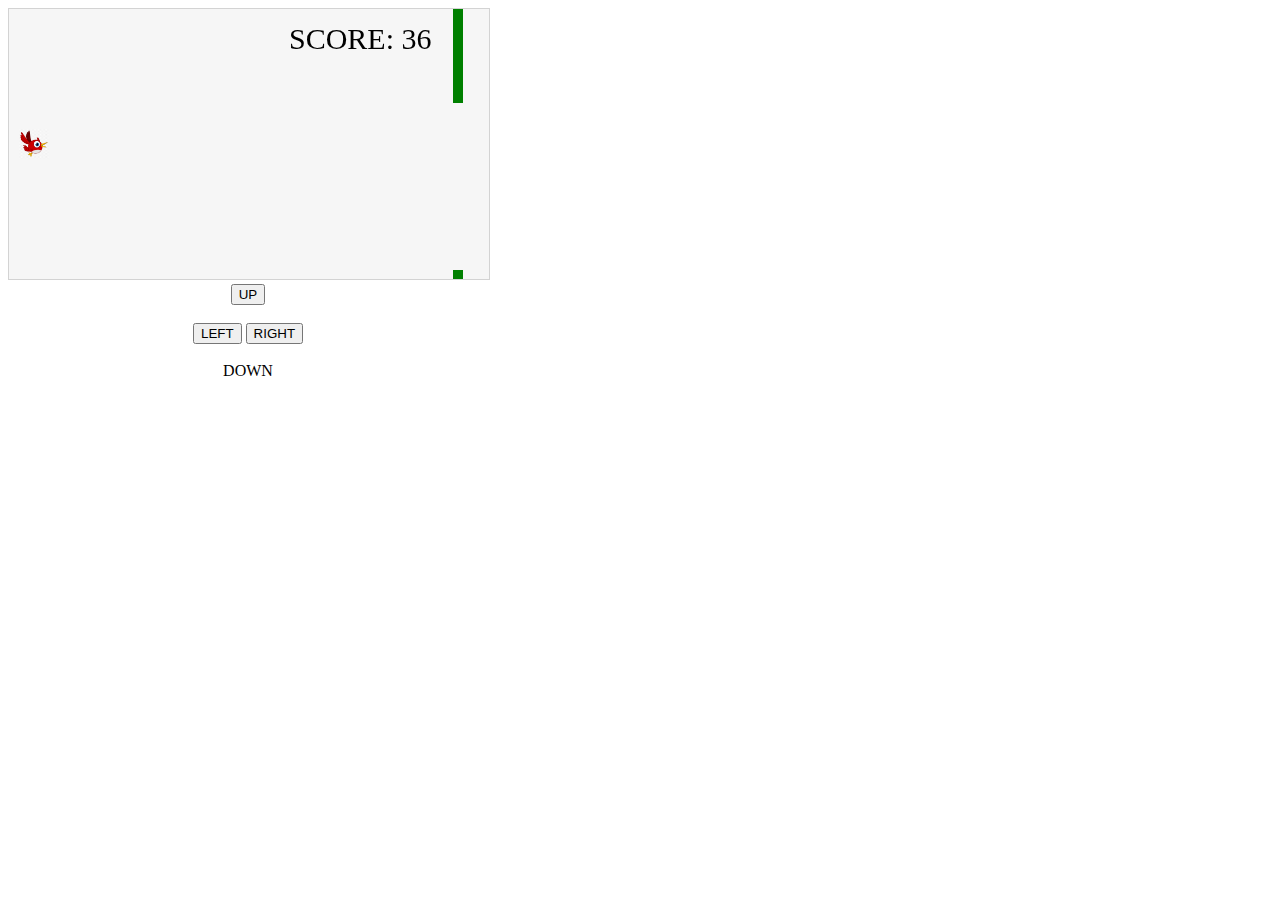
==== game/index.html @ ae7b8b85 "update game" ====
<!DOCTYPE html>
<html>
<head>
	<meta charset="utf-8">
	<meta name="viewport" content="width=device-width, initial-scale=1">
	<title>Flappy Bird J4F - TinBui</title>
	<link rel="stylesheet" href="cpro.css" type="text/css">
</head>
<body onload="startGame()">
	<br>
    <div style="text-align:center;width:480px;">
   		<button onmousedown="move('up')" onmouseup="clearmove()" ontouchstart="move('up')">UP</button><br><br>
  		<button onmousedown="move('left')" onmouseup="clearmove()" ontouchstart="move('left')">LEFT</button>
  		<button onmousedown="move('right')" onmouseup="clearmove()" ontouchstart="move('right')">RIGHT</button><br><br>
 	 	<bu*tton onmousedown="move('down')" onmouseup="clearmove()" ontouchstart="move('down')">DOWN</button>
	</div>
    <script language="javascript" src="jpro.js"></script>
</body>
</html>
---- game/cpro.css ----
canvas{
	border: 1px solid #d3d3d3;
	background-color: #f6f6f6;
}
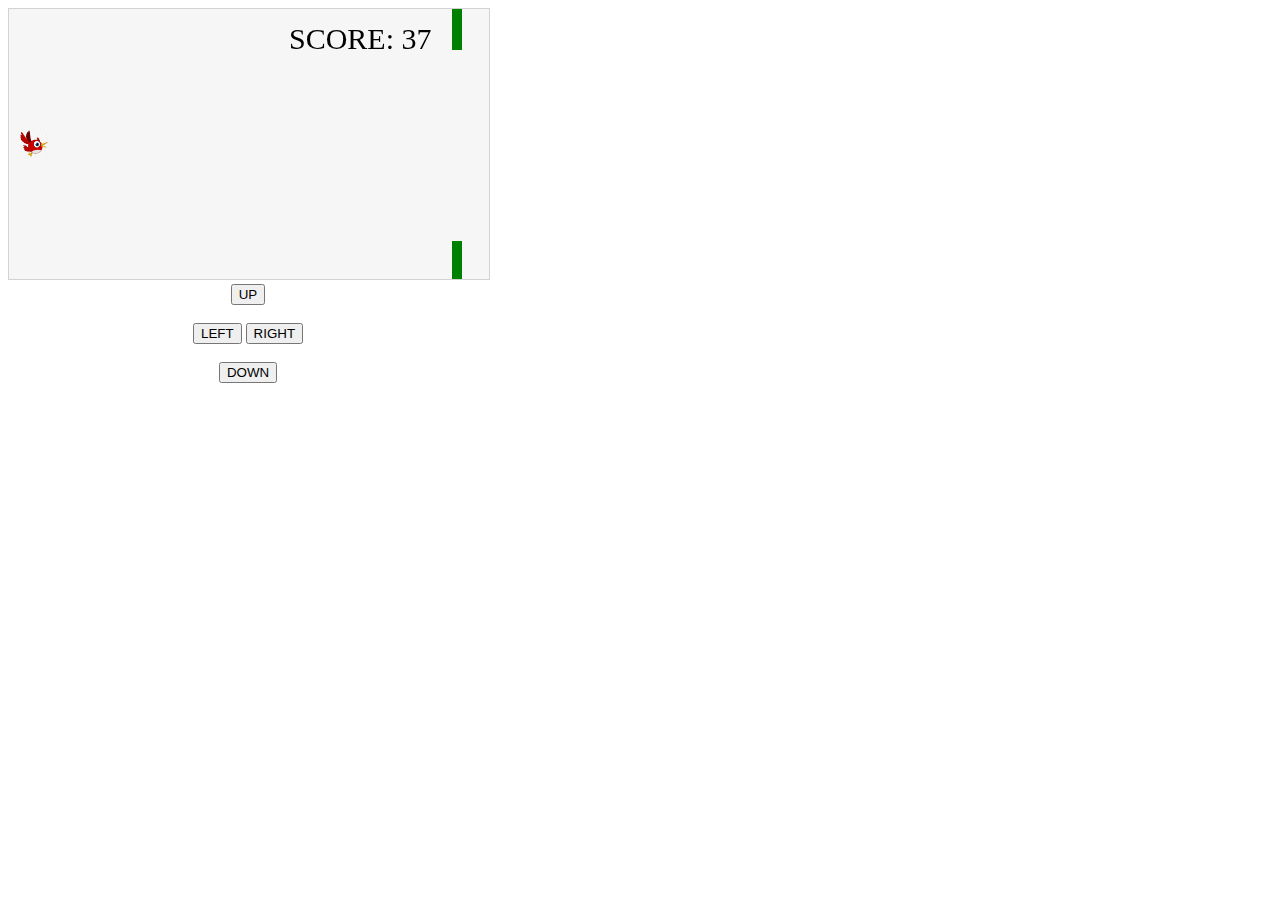
==== commit 4e1e237b: "update game" ====
--- a/game/index.html
+++ b/game/index.html
@@ -12,7 +12,7 @@
    		<button onmousedown="move('up')" onmouseup="clearmove()" ontouchstart="move('up')">UP</button><br><br>
   		<button onmousedown="move('left')" onmouseup="clearmove()" ontouchstart="move('left')">LEFT</button>
   		<button onmousedown="move('right')" onmouseup="clearmove()" ontouchstart="move('right')">RIGHT</button><br><br>
- 	 	<bu*tton onmousedown="move('down')" onmouseup="clearmove()" ontouchstart="move('down')">DOWN</button>
+ 	 	<button onmousedown="move('down')" onmouseup="clearmove()" ontouchstart="move('down')">DOWN</button>
 	</div>
     <script language="javascript" src="jpro.js"></script>
 </body>
